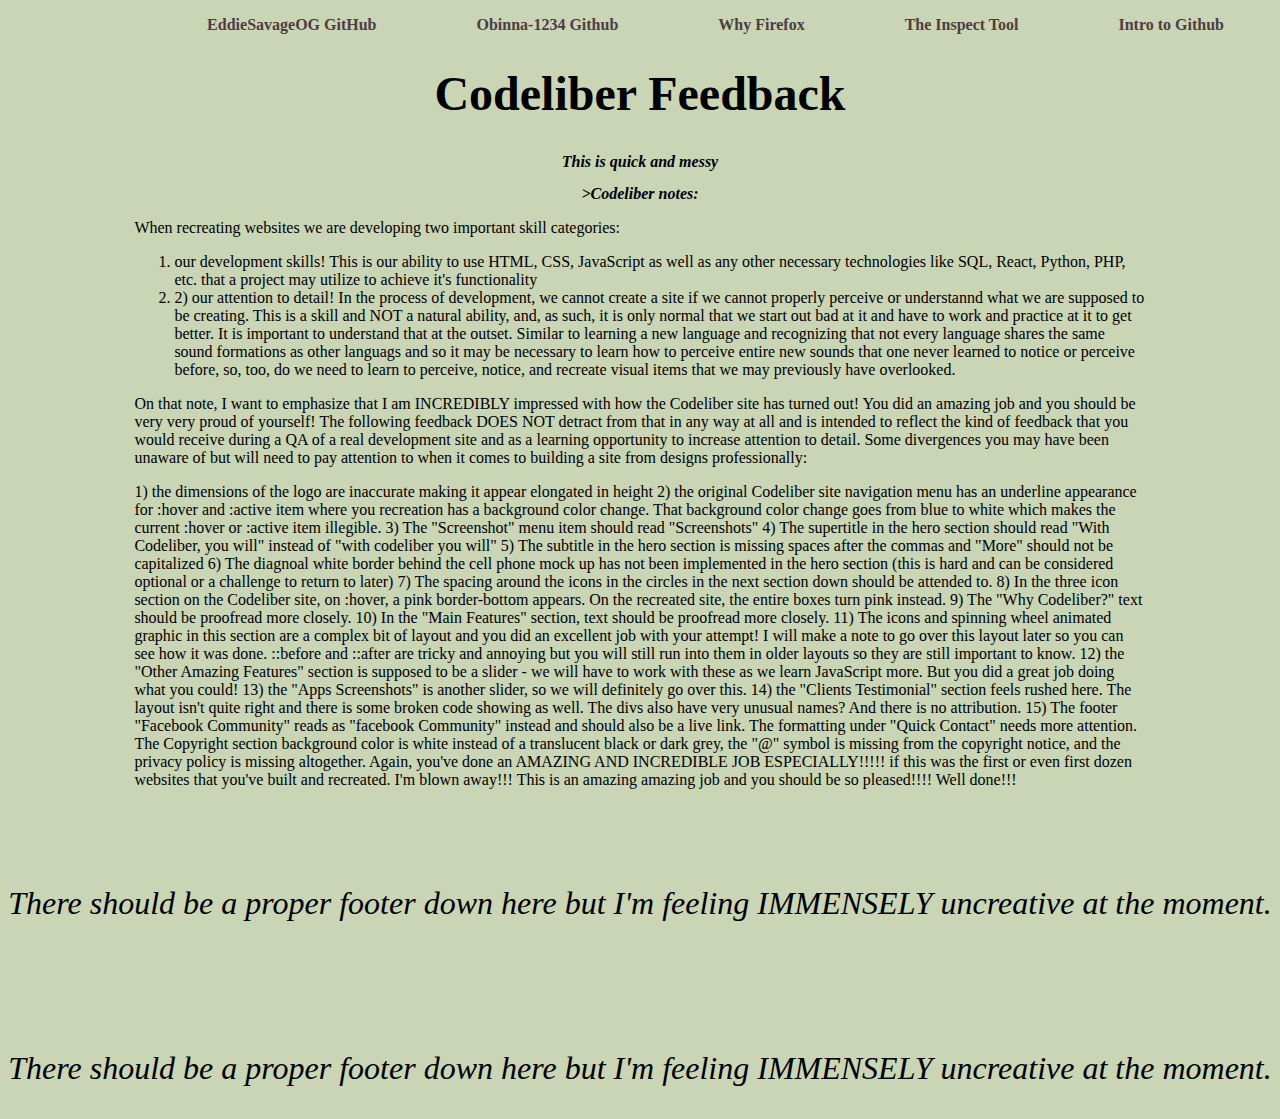
==== codeliber.html @ b1b2392c "adding codeliber notes" ====
<!DOCTYPE HTML>

<html lang="en">
<head>
	<title>Github Intro for Kennedy</title>
	<meta charset="utf-8" />
	<meta name="viewport" content="width=device-width, initial-scale=1" />        
	<!-- <link rel="icon" type="image/x-icon" href="/images/favicon.ico"> -->
	<link rel="stylesheet" href="main.css" />
</head>

<body>
      <header>
            <nav>
                  <ul>
                        <li><a href = "https://github.com/EddieSavageOG" target="_blank">EddieSavageOG GitHub</a></li>
                        <li><a href ="https://github.com/Obinna-1234" target="_blank">Obinna-1234 Github</a></li>
                        <li><a href="firefox.html">Why Firefox</a></li>
                        <li><a href="inspect.html">The Inspect Tool</a></li>
                        <li><a href="intro-github.html">Intro to Github</a></li>
                  </ul>
            </nav>
      
            </nav>
      </header>
      <main>

            <h1>Codeliber Feedback</h1>

            <h2>This is quick and messy</h2>

            <h2>>Codeliber notes:</h2>

            <p>When recreating websites we are developing two important skill categories: </p>

<ol>
      <li> our development skills! This is our ability to use HTML, CSS, JavaScript as well as any other necessary technologies like SQL, React, Python, PHP, etc. that a project may utilize to achieve it's functionality</li>
<li>2) our attention to detail! In the process of development, we cannot create a site if we cannot properly perceive or  understannd what we are supposed to be creating. This is a skill and NOT a natural ability, and, as such, it is only normal that we start out bad at it and have to work and practice at it to get better. It is important to understand that at the outset. Similar to learning a new language and recognizing that not every language shares the same sound formations as other languags and so it may be necessary to learn how to perceive entire new sounds that one never learned to notice or perceive before, so, too, do we need to learn to perceive, notice, and recreate visual items that we may previously have overlooked. </li>
</ol>

<p>On that note, I want to emphasize that I am INCREDIBLY impressed with how the Codeliber site has turned out! You did an amazing job and you should be very very proud of yourself! The following feedback DOES NOT detract from that in any way at all and is intended to reflect the kind of feedback that you would receive during a QA of a real development site and as a learning opportunity to increase attention to detail. Some divergences you may have been unaware of but will need to pay attention to when it comes to building a site from designs professionally: </p>


1) the dimensions of the logo are inaccurate making it appear elongated in height
2) the original Codeliber site navigation menu has an underline appearance for :hover and :active item where you recreation has a background color change. That background color change goes from blue to white which makes the current :hover or :active item illegible.
3) The "Screenshot" menu item should read "Screenshots"
4) The supertitle in the hero section should read "With Codeliber, you will" instead of "with codeliber you will"
5) The subtitle in the hero section is missing spaces after the commas and "More" should not be capitalized
6) The diagnoal white border behind the cell phone mock up has not been implemented in the hero section (this is hard and can be considered optional or a challenge to return to later)
7) The spacing around the icons in the circles in the next section down should be attended to. 
8) In the three icon section on the Codeliber site, on :hover, a pink border-bottom appears. On the recreated site, the entire boxes turn pink instead.
9) The "Why Codeliber?" text should be proofread more closely.
10) In the "Main Features" section, text should be proofread more closely. 
11) The icons and spinning wheel animated graphic in this section are a complex bit of layout and you did an excellent job with your attempt! I will make a note to go over this layout later so you can see how it was done. ::before and ::after are tricky and annoying but you will still run into them in older layouts so they are still important to know.
12) the "Other Amazing Features" section is supposed to be a slider - we will have to work with these as we learn JavaScript more. But you did a great job doing what you could!
13) the "Apps Screenshots" is another slider, so we will definitely go over this.
14) the "Clients Testimonial" section feels rushed here. The layout isn't quite right and there is some broken code showing as well. The divs also have very unusual names? And there is no attribution.
15) The footer "Facebook Community" reads as "facebook Community" instead and should also be a live link. The formatting under "Quick Contact" needs more attention. The Copyright section background color is white instead of a translucent black or dark grey, the "@" symbol is missing from the copyright notice, and the privacy policy is missing altogether.

Again, you've done an AMAZING AND INCREDIBLE JOB ESPECIALLY!!!!! if this was the first or even first dozen websites that you've built and recreated. I'm blown away!!! This is an amazing amazing job and you should be so pleased!!!! Well done!!!



            </main>
<footer>
      <p>There should be a proper footer down here but I'm feeling IMMENSELY uncreative at the moment.</p>
</footer>
</body>
<!-- <script src="flipper.js"></script> -->
</html>

      </main>
      <footer>
            <p>There should be a proper footer down here but I'm feeling IMMENSELY uncreative at the moment.</p>
      </footer>
      </body>
      <!-- <script src="flipper.js"></script> -->
      </html>
---- main.css ----
/* Box Model Hack */
* {
	box-sizing: border-box;
}

/* Clear fix hack */
.clearfix:after {
	content: ".";
	display: block;
	clear: both;
	visibility: hidden;
	line-height: 0;
	height: 0;
}

.clear {
   clear: both;
}

/* start main CSS */

body {
      font-size: 16px;
      background-color: #C9D5B5;
}

nav {
      text-align: right;
}

nav ul {
      list-style-type: none;
}

nav ul li {
      display: inline-block;
      margin: 0 3rem;
}

nav ul li a {
      color: #4E3D42;
      text-decoration: none;
}
main {
      width: 80%;
      margin: 0 10%;
}

h1 {
      text-align: center;
      font-size: 3rem;
}

h2 {
      font-style: italic;
      font-size: 1rem;
      text-align: center;
}

a, a:visited, a:active {
      font-weight: bold;
}

.biggie {
      font-size: 2rem;
      text-align: center;
}

.flip {
      display: none;
}

footer {
      width: 100%;
      padding-top: 4rem;
}

footer p {
      margin-top: 2rem;
      text-align: center;
      font-size: 2rem;
      font-style: italic;
}
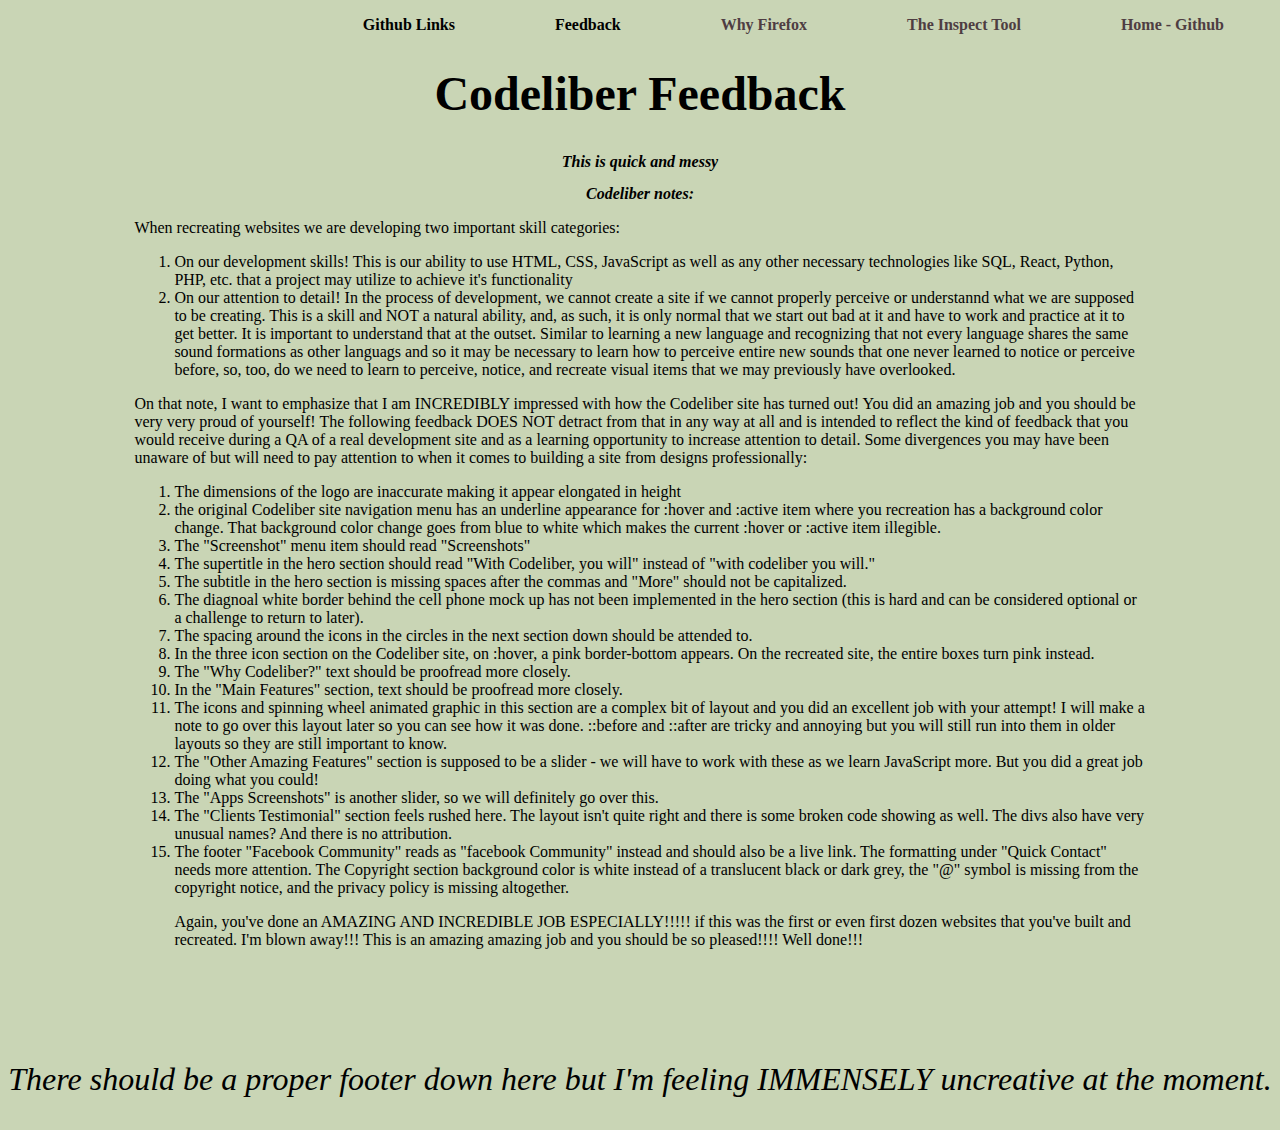
==== commit 94d7d1fe: "adding codeliber project notes and had to step up the menu to accomodate" ====
--- a/codeliber.html
+++ b/codeliber.html
@@ -13,14 +13,21 @@
       <header>
             <nav>
                   <ul>
-                        <li><a href = "https://github.com/EddieSavageOG" target="_blank">EddieSavageOG GitHub</a></li>
-                        <li><a href ="https://github.com/Obinna-1234" target="_blank">Obinna-1234 Github</a></li>
+                        <li class="git-drop1">Github Links
+                                    <ul class="git-down1">
+                                          <li><a href = "https://github.com/EddieSavageOG" target="_blank">EddieSavageOG GitHub</a></li>
+                                          <li><a href ="https://github.com/Obinna-1234" target="_blank">Obinna-1234 Github</a></li>
+                                    </ul>
+                        </li>
+                        <li class="git-drop2">Feedback
+                                    <ul class="git-down2">
+                                          <li><a href = "codeliber.html" target="_blank">Codeliber</a></li>
+                                    </ul>
+                        </li> 
                         <li><a href="firefox.html">Why Firefox</a></li>
                         <li><a href="inspect.html">The Inspect Tool</a></li>
-                        <li><a href="intro-github.html">Intro to Github</a></li>
+                        <li><a href="intro-github.html">Home - Github</a></li>
                   </ul>
-            </nav>
-      
             </nav>
       </header>
       <main>
@@ -29,45 +36,41 @@
 
             <h2>This is quick and messy</h2>
 
-            <h2>>Codeliber notes:</h2>
+            <h2>Codeliber notes:</h2>
 
             <p>When recreating websites we are developing two important skill categories: </p>
 
 <ol>
-      <li> our development skills! This is our ability to use HTML, CSS, JavaScript as well as any other necessary technologies like SQL, React, Python, PHP, etc. that a project may utilize to achieve it's functionality</li>
-<li>2) our attention to detail! In the process of development, we cannot create a site if we cannot properly perceive or  understannd what we are supposed to be creating. This is a skill and NOT a natural ability, and, as such, it is only normal that we start out bad at it and have to work and practice at it to get better. It is important to understand that at the outset. Similar to learning a new language and recognizing that not every language shares the same sound formations as other languags and so it may be necessary to learn how to perceive entire new sounds that one never learned to notice or perceive before, so, too, do we need to learn to perceive, notice, and recreate visual items that we may previously have overlooked. </li>
+      <li>On our development skills! This is our ability to use HTML, CSS, JavaScript as well as any other necessary technologies like SQL, React, Python, PHP, etc. that a project may utilize to achieve it's functionality</li>
+      <li>On our attention to detail! In the process of development, we cannot create a site if we cannot properly perceive or  understannd what we are supposed to be creating. This is a skill and NOT a natural ability, and, as such, it is only normal that we start out bad at it and have to work and practice at it to get better. It is important to understand that at the outset. Similar to learning a new language and recognizing that not every language shares the same sound formations as other languags and so it may be necessary to learn how to perceive entire new sounds that one never learned to notice or perceive before, so, too, do we need to learn to perceive, notice, and recreate visual items that we may previously have overlooked. </li>
 </ol>
 
-<p>On that note, I want to emphasize that I am INCREDIBLY impressed with how the Codeliber site has turned out! You did an amazing job and you should be very very proud of yourself! The following feedback DOES NOT detract from that in any way at all and is intended to reflect the kind of feedback that you would receive during a QA of a real development site and as a learning opportunity to increase attention to detail. Some divergences you may have been unaware of but will need to pay attention to when it comes to building a site from designs professionally: </p>
+<p>On that note, I want to emphasize that I am INCREDIBLY impressed with how the Codeliber site has turned out! You did an amazing job and you should be very very proud of yourself! The following feedback DOES NOT detract from that in any way at all and is intended to reflect the kind of feedback that you would receive during a QA of a real development site and as a learning opportunity to increase attention to detail. Some divergences you may have been unaware of but will need to pay attention to when it comes to building a site from designs professionally:</p>
 
 
-1) the dimensions of the logo are inaccurate making it appear elongated in height
-2) the original Codeliber site navigation menu has an underline appearance for :hover and :active item where you recreation has a background color change. That background color change goes from blue to white which makes the current :hover or :active item illegible.
-3) The "Screenshot" menu item should read "Screenshots"
-4) The supertitle in the hero section should read "With Codeliber, you will" instead of "with codeliber you will"
-5) The subtitle in the hero section is missing spaces after the commas and "More" should not be capitalized
-6) The diagnoal white border behind the cell phone mock up has not been implemented in the hero section (this is hard and can be considered optional or a challenge to return to later)
-7) The spacing around the icons in the circles in the next section down should be attended to. 
-8) In the three icon section on the Codeliber site, on :hover, a pink border-bottom appears. On the recreated site, the entire boxes turn pink instead.
-9) The "Why Codeliber?" text should be proofread more closely.
-10) In the "Main Features" section, text should be proofread more closely. 
-11) The icons and spinning wheel animated graphic in this section are a complex bit of layout and you did an excellent job with your attempt! I will make a note to go over this layout later so you can see how it was done. ::before and ::after are tricky and annoying but you will still run into them in older layouts so they are still important to know.
-12) the "Other Amazing Features" section is supposed to be a slider - we will have to work with these as we learn JavaScript more. But you did a great job doing what you could!
-13) the "Apps Screenshots" is another slider, so we will definitely go over this.
-14) the "Clients Testimonial" section feels rushed here. The layout isn't quite right and there is some broken code showing as well. The divs also have very unusual names? And there is no attribution.
-15) The footer "Facebook Community" reads as "facebook Community" instead and should also be a live link. The formatting under "Quick Contact" needs more attention. The Copyright section background color is white instead of a translucent black or dark grey, the "@" symbol is missing from the copyright notice, and the privacy policy is missing altogether.
+<ol>
+      <li>The dimensions of the logo are inaccurate making it appear elongated in height</li>
 
-Again, you've done an AMAZING AND INCREDIBLE JOB ESPECIALLY!!!!! if this was the first or even first dozen websites that you've built and recreated. I'm blown away!!! This is an amazing amazing job and you should be so pleased!!!! Well done!!!
+<li>the original Codeliber site navigation menu has an underline appearance for :hover and :active item where you recreation has a background color change. That background color change goes from blue to white which makes the current :hover or :active item illegible.</li>
+
+<li>The "Screenshot" menu item should read "Screenshots"</li>
+<li>The supertitle in the hero section should read "With Codeliber, you will" instead of "with codeliber you will."</li>
+<li>The subtitle in the hero section is missing spaces after the commas and "More" should not be capitalized.</li>
+<li>The diagnoal white border behind the cell phone mock up has not been implemented in the hero section (this is hard and can be considered optional or a challenge to return to later).</li>
+<li>The spacing around the icons in the circles in the next section down should be attended to.</li>
+<li>In the three icon section on the Codeliber site, on :hover, a pink border-bottom appears. On the recreated site, the entire boxes turn pink instead.</li>
+<li>The "Why Codeliber?" text should be proofread more closely.</li>
+<li>In the "Main Features" section, text should be proofread more closely.</li>
+<li>The icons and spinning wheel animated graphic in this section are a complex bit of layout and you did an excellent job with your attempt! I will make a note to go over this layout later so you can see how it was done. ::before and ::after are tricky and annoying but you will still run into them in older layouts so they are still important to know.</li>
+<li>The "Other Amazing Features" section is supposed to be a slider - we will have to work with these as we learn JavaScript more. But you did a great job doing what you could!</li>
+<li>The "Apps Screenshots" is another slider, so we will definitely go over this.</li>
+<li>The "Clients Testimonial" section feels rushed here. The layout isn't quite right and there is some broken code showing as well. The divs also have very unusual names? And there is no attribution.</li>
+<li>The footer "Facebook Community" reads as "facebook Community" instead and should also be a live link. The formatting under "Quick Contact" needs more attention. The Copyright section background color is white instead of a translucent black or dark grey, the "@" symbol is missing from the copyright notice, and the privacy policy is missing altogether.</li>
+
+<p>Again, you've done an AMAZING AND INCREDIBLE JOB ESPECIALLY!!!!! if this was the first or even first dozen websites that you've built and recreated. I'm blown away!!! This is an amazing amazing job and you should be so pleased!!!! Well done!!!</p>
 
 
 
-            </main>
-<footer>
-      <p>There should be a proper footer down here but I'm feeling IMMENSELY uncreative at the moment.</p>
-</footer>
-</body>
-<!-- <script src="flipper.js"></script> -->
-</html>
 
       </main>
       <footer>
--- a/main.css
+++ b/main.css
@@ -37,10 +37,43 @@
       margin: 0 3rem;
 }
 
+nav ul li:hover, nav ul li:active {
+      border-bottom: 3px solid purple;
+}
+
 nav ul li a {
       color: #4E3D42;
       text-decoration: none;
 }
+
+.git-drop1, .git-drop2 {
+      font-weight:bold;
+}
+
+.git-down1, .git-down2 {
+      display:none;
+      position: absolute;
+      z-index: 1;
+      top: 2.5rem;
+      background-color: #fff;
+      max-width: 15rem;
+      padding: 1rem 1rem;
+      text-align: center;
+}
+
+.git-down1 li, .git-down2 li {
+      margin: 0;
+}
+
+.git-drop2:hover .git-down2 {
+      display:block;
+}
+
+.git-drop1:hover .git-down1 {
+      display: block;
+}
+
+
 main {
       width: 80%;
       margin: 0 10%;
